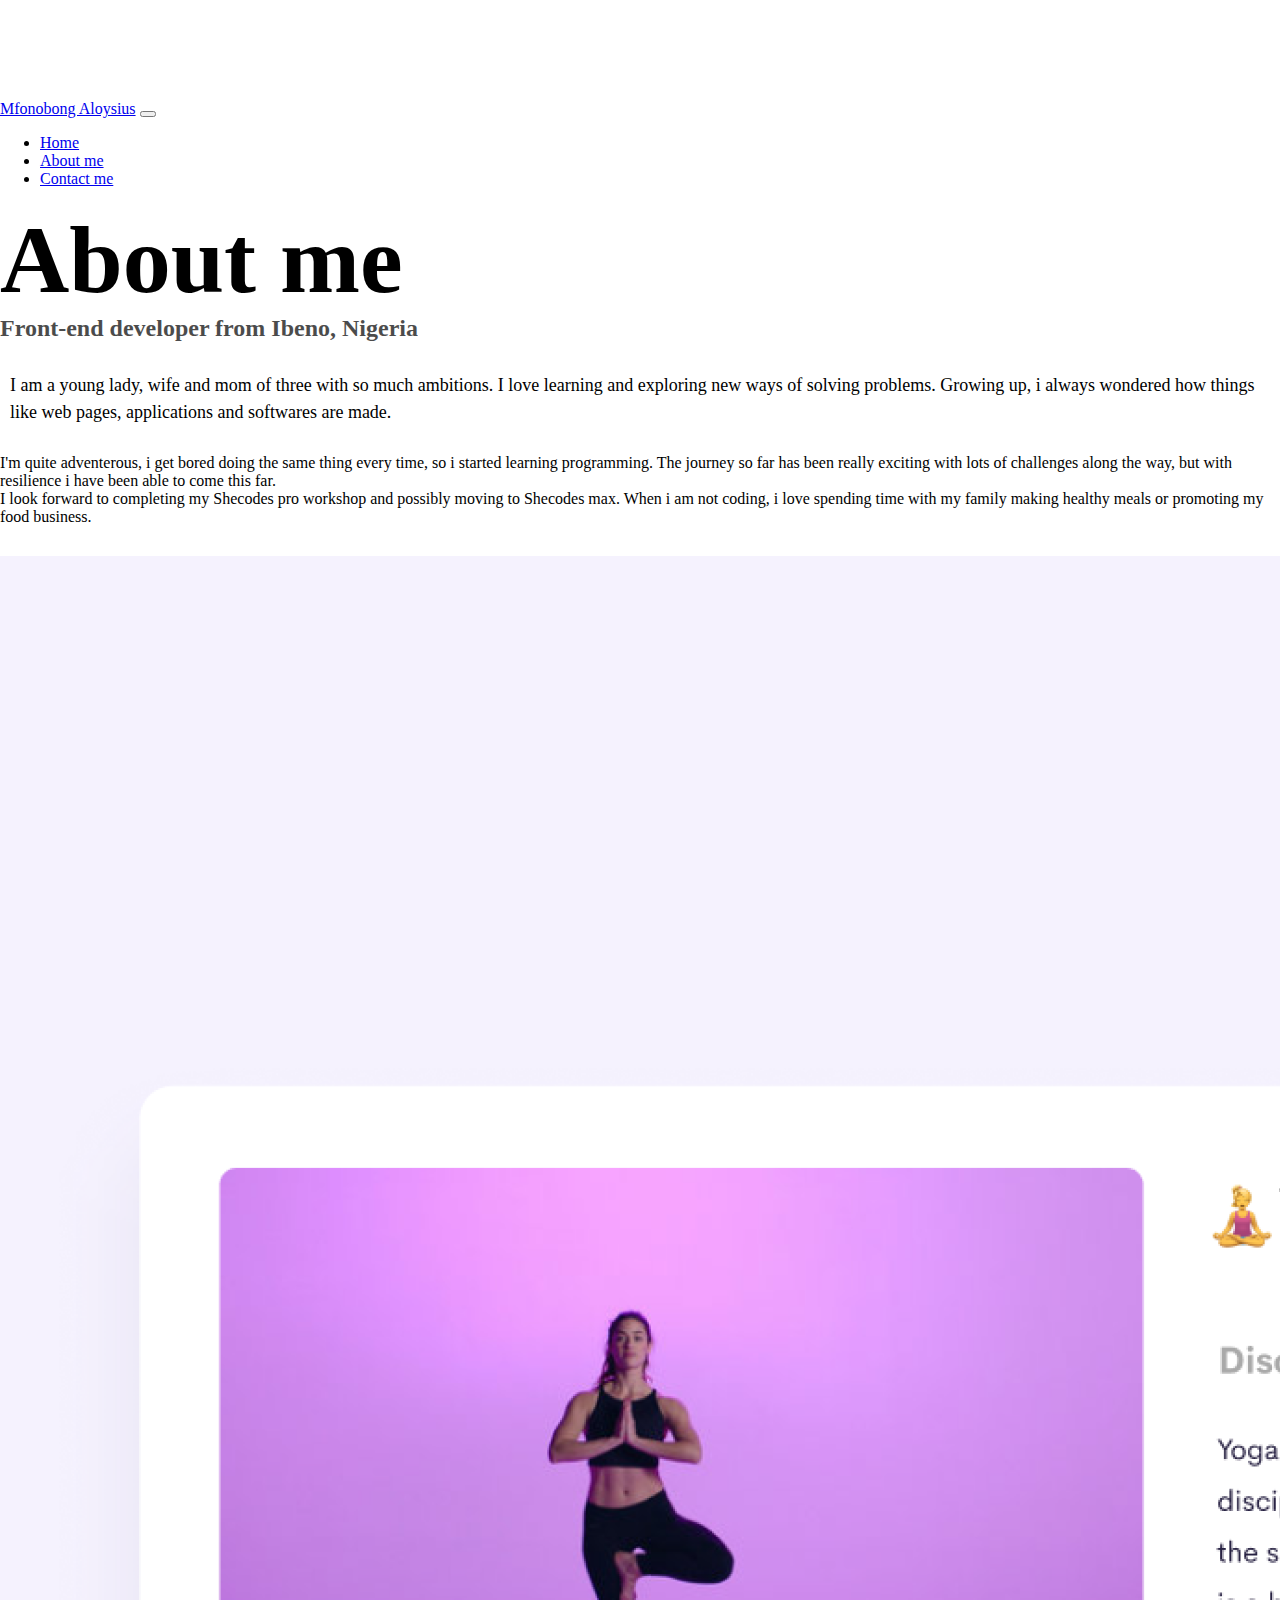
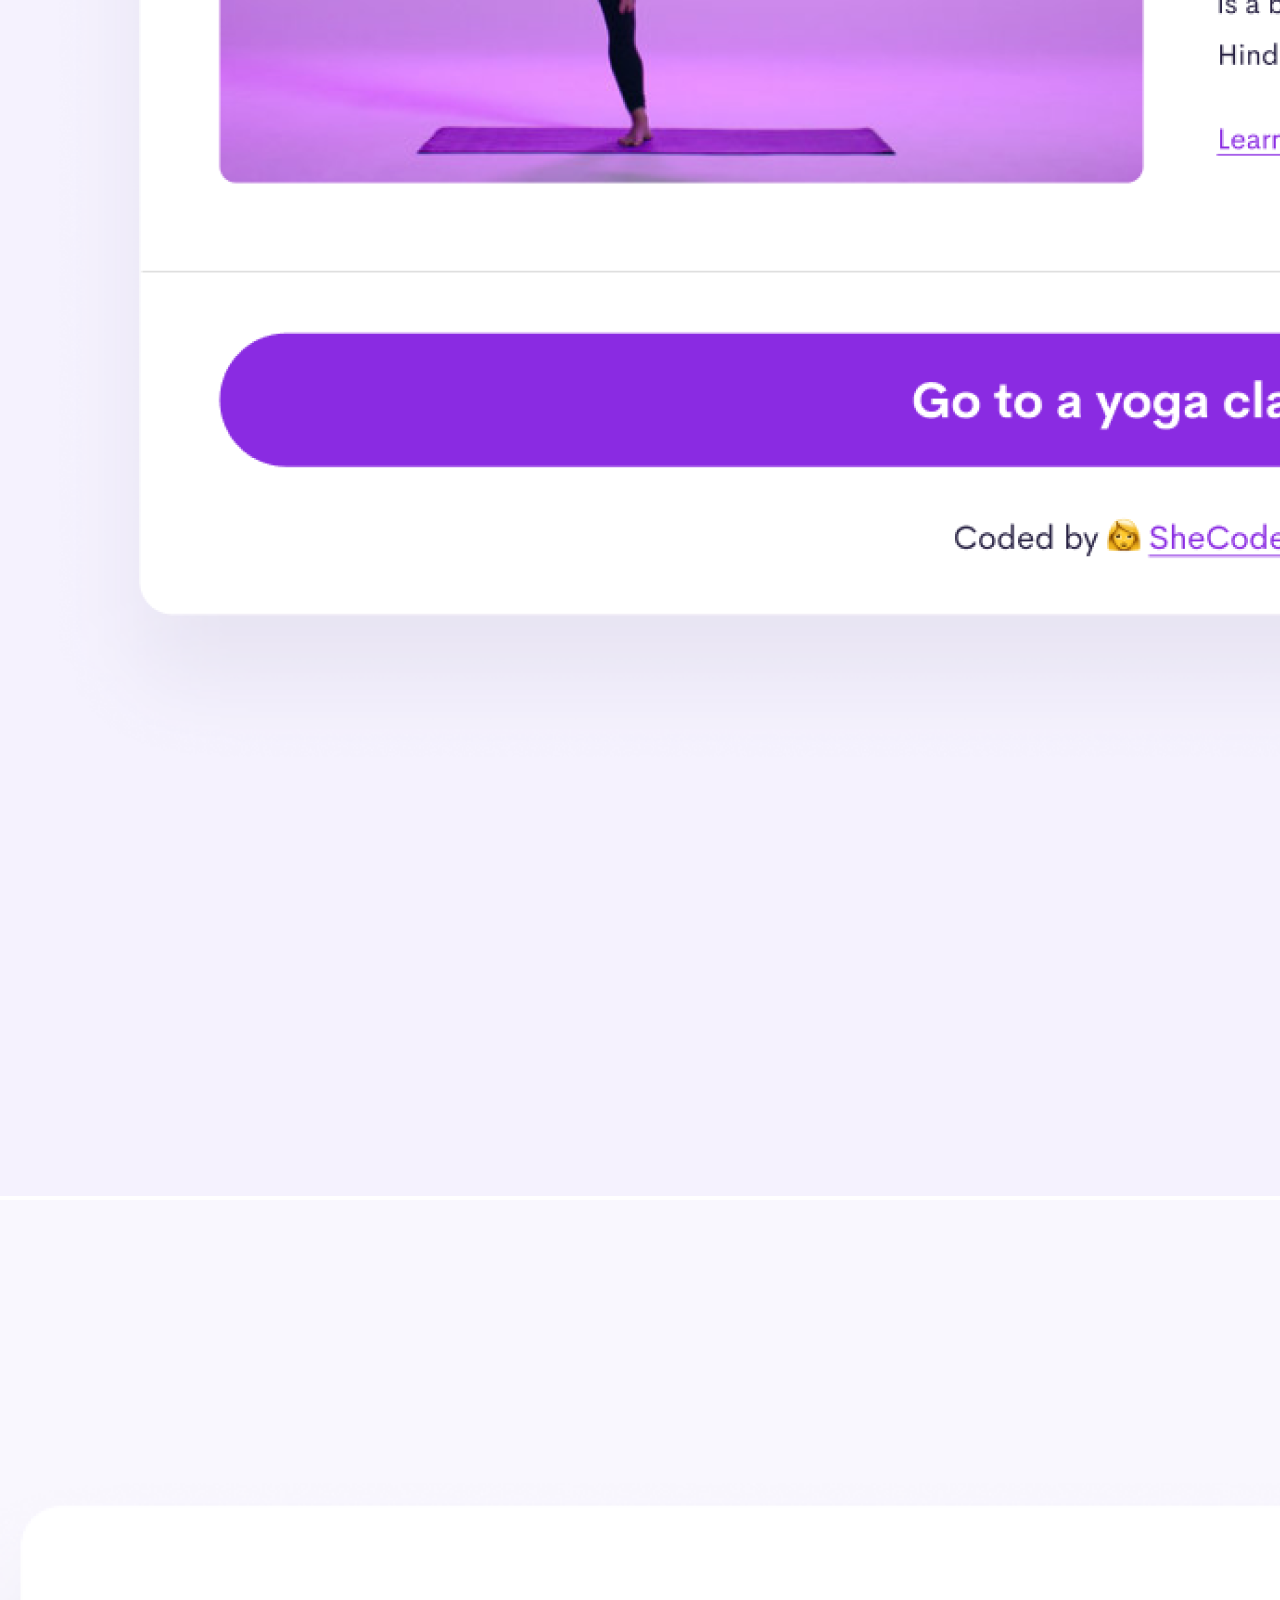
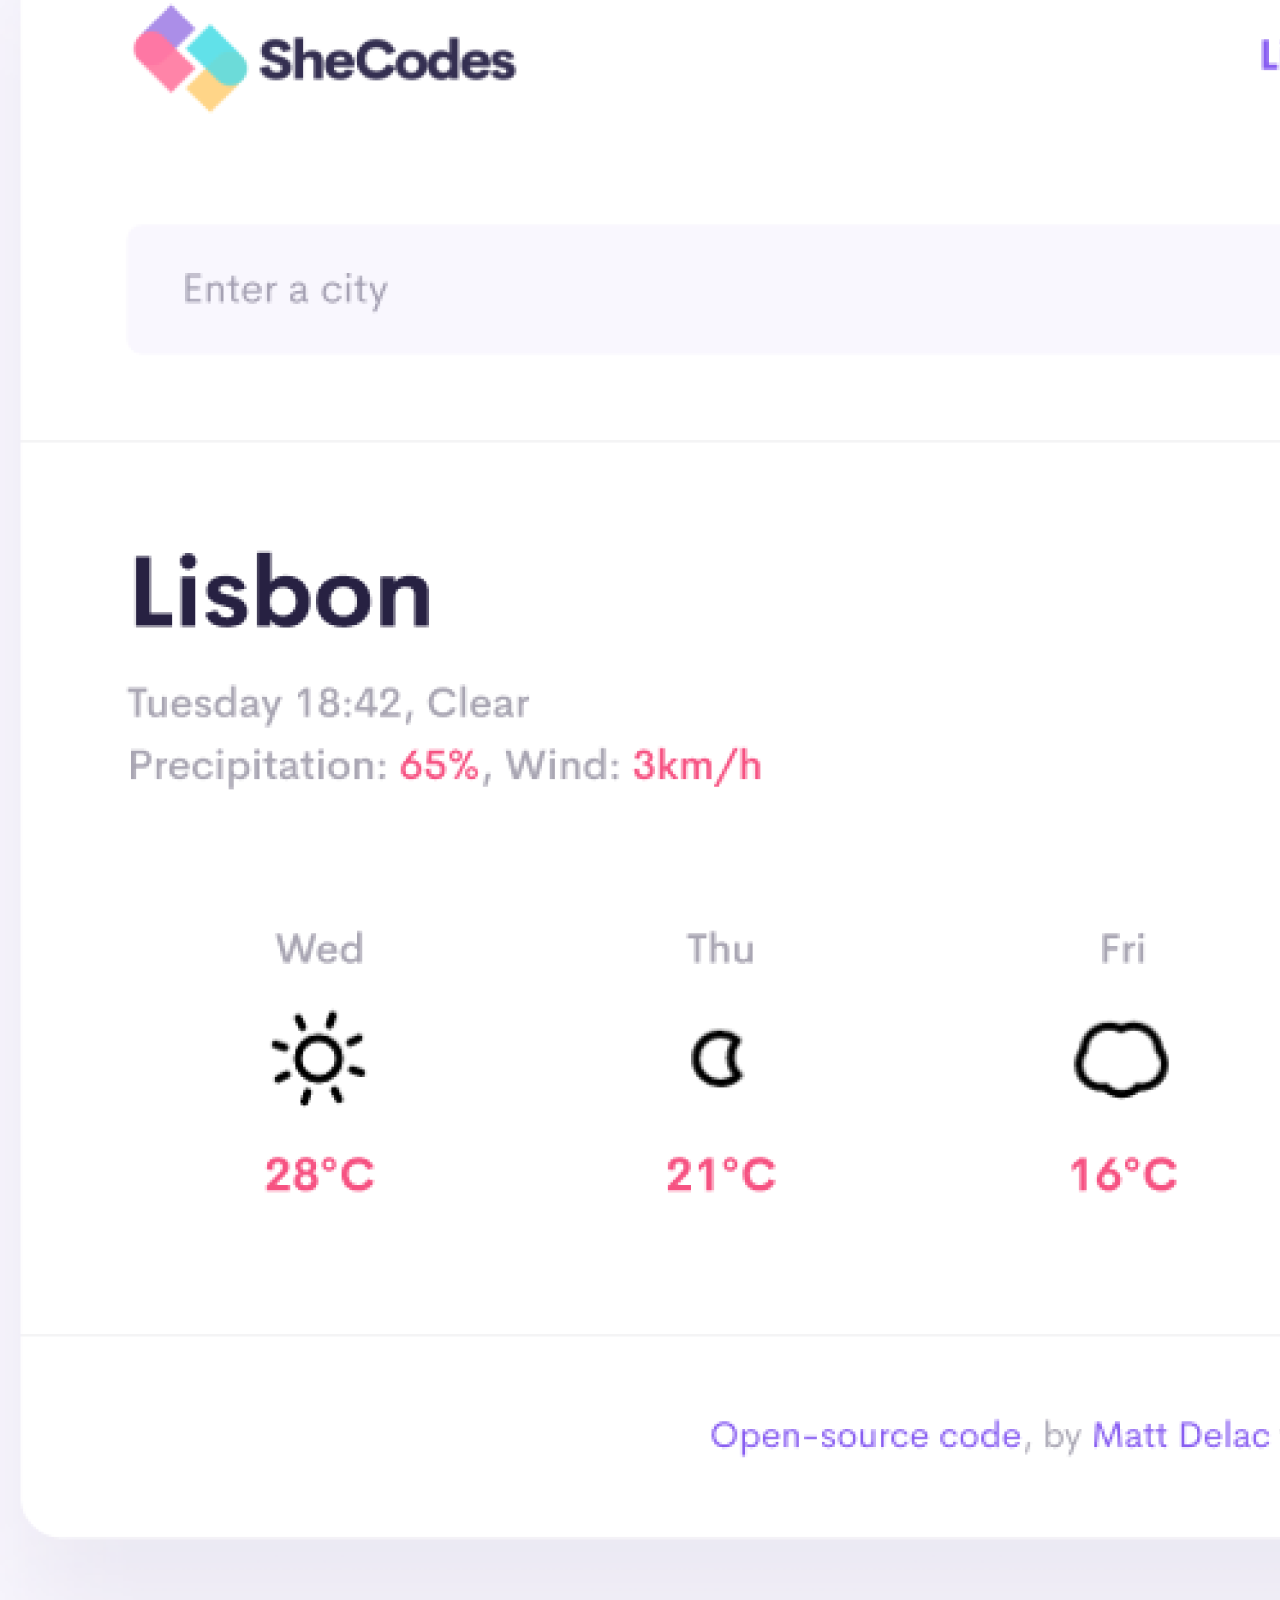
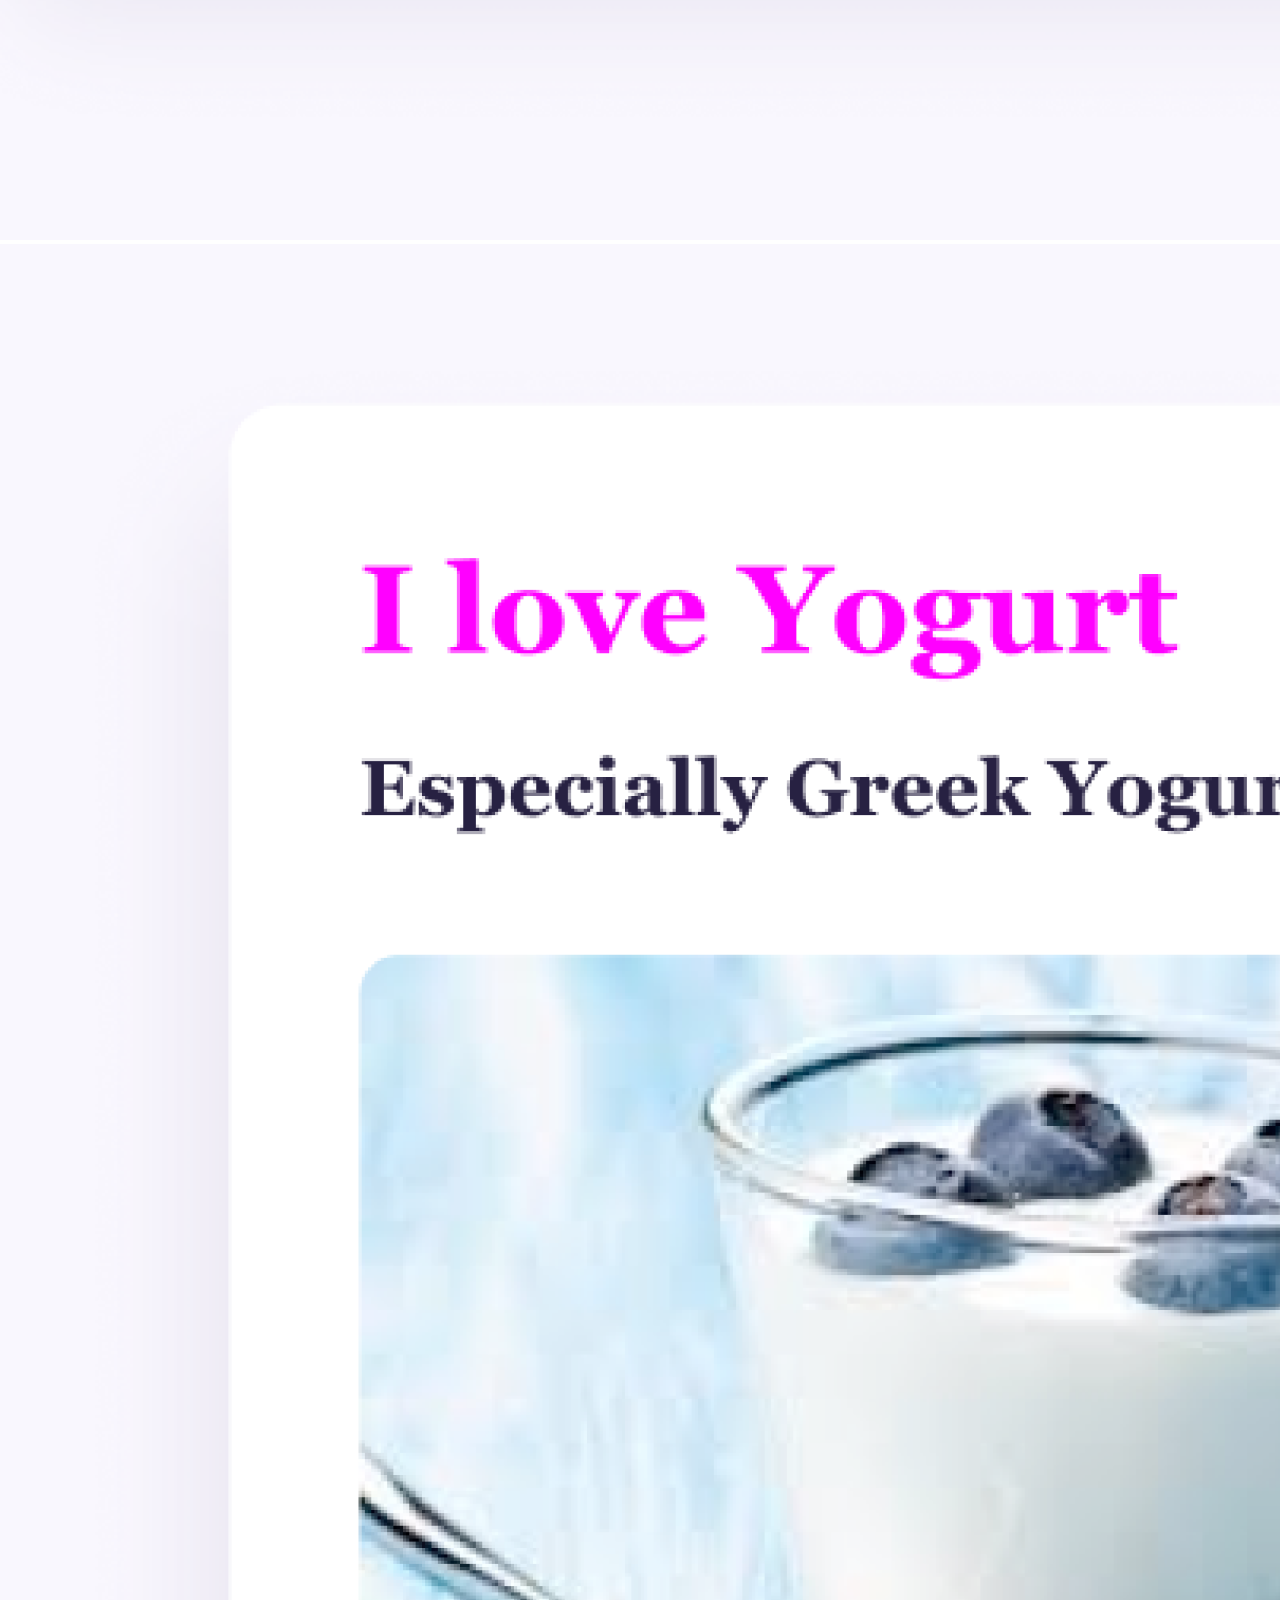
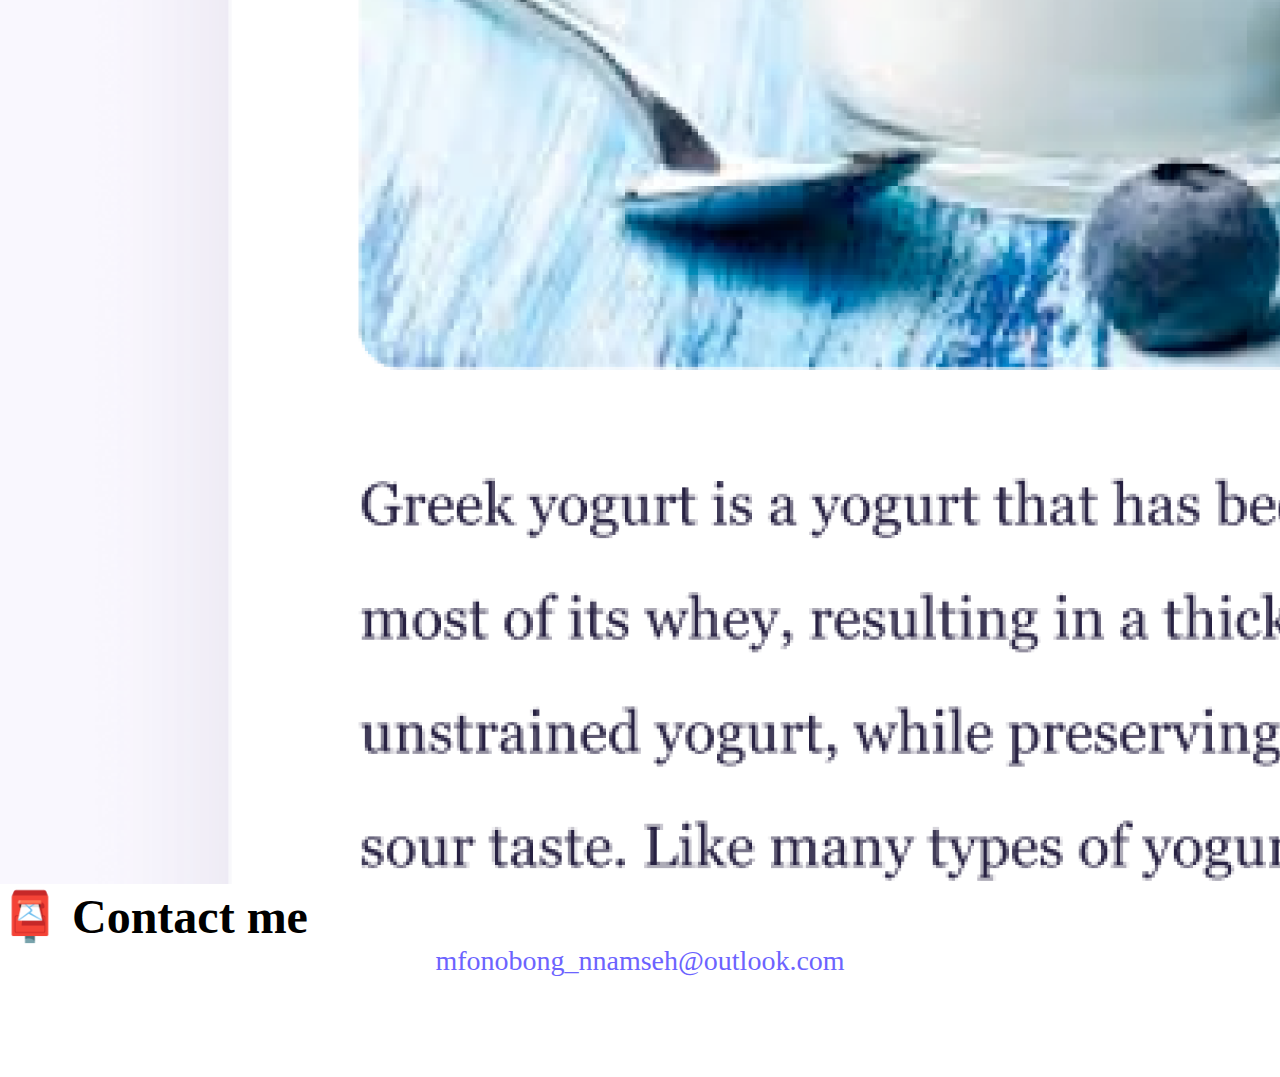
==== about.html @ fd5c32b6 "Created the HTML and CSS files. i also added images." ====
<!DOCTYPE html>
<html lang="en">
  <head>
    <meta charset="UTF-8" />
    <meta http-equiv="X-UA-Compatible" content="IE=edge" />
    <meta name="viewport" content="width=device-width, initial-scale=1.0" />
    <link
      href="https://cdn.jsdelivr.net/npm/bootstrap@5.0.0-beta2/dist/css/bootstrap.min.css"
      rel="stylesheet"
      integrity="sha384-BmbxuPwQa2lc/FVzBcNJ7UAyJxM6wuqIj61tLrc4wSX0szH/Ev+nYRRuWlolflfl"
      crossorigin="anonymous"
    />
    <script
      src="https://cdn.jsdelivr.net/npm/bootstrap@5.0.0-beta2/dist/js/bootstrap.bundle.min.js"
      integrity="sha384-b5kHyXgcpbZJO/tY9Ul7kGkf1S0CWuKcCD38l8YkeH8z8QjE0GmW1gYU5S9FOnJ0"
      crossorigin="anonymous"
    ></script>
    <link rel="stylesheet" href="/style.css" />
    <title>About me - Mfonobong Aloysius</title>
    <meta
      name="description"
      content="About Matt Delac, a front-end developer based in Europe"
    />
  </head>
  <body>
    <nav class="navbar navbar-expand-lg navbar-light bg-light fixed-top">
      <div class="container">
        <a class="navbar-brand" href="/" title="Homepage">Mfonobong Aloysius</a>
        <button
          class="navbar-toggler"
          type="button"
          data-bs-toggle="collapse"
          data-bs-target="#navbarNav"
          aria-controls="navbarNav"
          aria-expanded="false"
          aria-label="Toggle navigation"
        >
          <span class="navbar-toggler-icon"></span>
        </button>
        <div class="collapse navbar-collapse" id="navbarNav">
          <ul class="navbar-nav">
            <li class="nav-item">
              <a class="nav-link" aria-current="page" href="/" tilte="Homepage"
                >Home</a
              >
            </li>
            <li class="nav-item">
              <a
                class="nav-link active"
                href="/about.html"
                title="About Mfonobong Aloysius"
                >About me</a
              >
            </li>
            <li class="nav-item">
              <a
                class="nav-link"
                href="/about.html#contact"
                title="Contact Mfonobong Aloysius"
                >Contact me</a
              >
            </li>
          </ul>
        </div>
      </div>
    </nav>
    <h1 class="text-center">About me</h1>
    <h3 class="text-center">Front-end developer from Ibeno, Nigeria</h3>
    <div class="about-paragraphs text-center">
      <p>
        I am a young lady, wife and mom of three with so much ambitions. I love
          learning and exploring new ways of solving problems. Growing up, 
          i always wondered how things like web pages, applications and softwares
          are made.
      </p>

      <br />
          I'm quite adventerous, i get bored doing the same thing every time, so i
          started learning programming. The journey so far has been really
          exciting with lots of challenges along the way, but with resilience i have been able to come this far.
         
          <br />
          I look forward to completing my Shecodes pro workshop and possibly moving to Shecodes max.
           When i am  not coding, i love spending time with my family making healthy meals or promoting my food business.
        </div>
    <div class="container">
      <div class="row">
        <div class="col-sm-4">
          <img
            src="/images/yoga.png"
            class="img-fluid p-2 mb-4 shadow rounded"
            alt="Yoga project"
          />
        </div>
        <div class="col-sm-4">
          <img
            src="/images/weather.png"
            class="img-fluid p-2 mb-4 shadow rounded"
            alt="Weather project"
          />
        </div>
        <div class="col-sm-4">
          <img
            src="/images/yogurt.png"
            class="img-fluid p-2 mb-4 shadow rounded"
            alt="Yogurt project"
          />
        </div>
      </div>
    </div>
    <div id="contact" class="mt-5">
      <h2 class="text-center">📮 Contact me</h2>
      <a href="mailto:mfonobong_nnamseh@outlook.com" class="email-link"> mfonobong_nnamseh@outlook.com </a>
    </div>
  </body>
</html>
---- style.css ----
:root {
    --primary-color: #6c63ff;
    --secondary-color: #f5f2fe;
    --box-shadow: 0 5px 10px rgba(0, 0, 0, 0.3);
  }
  
  body {
    margin: 100px 0;
  }
  
  h1,
  h2,
  h3 {
    margin: 0;
  }
  
  h1 {
    font-size: 96px;
  }
  
  h2 {
    font-size: 48px;
  }
  
  h3 {
    font-size: 24px;
    opacity: 0.7;
  }
  
  p {
    font-size: 18px;
    line-height: 1.5;
  }
  
  .navigation-links {
    display: flex;
    margin-top: 40px;
    justify-content: center;
  }
  
  .navigation-links a {
    margin: 20px;
  }
  
  .primary-link {
    border-radius: 4px;
    padding: 20px 15px;
    text-decoration: none;
    text-transform: capitalize;
    background: var(--primary-color);
    box-shadow: var(--box-shadow);
    color: white;
  }
  
  .primary-link:hover {
    color: white;
  }
  
  .secondary-link {
    border-radius: 4px;
    padding: 20px 15px;
    text-decoration: none;
    text-transform: capitalize;
    color: var(--primary-color);
    border: 1px solid var(--primary-color);
  }
  
  .homepage-link {
    color: var(--primary-color);
    text-align: center;
    display: block;
  }
  
  .about-paragraphs {
    margin: 30px 0;
  }
  
  .about-paragraphs p {
    margin: 10px;
  }
  
  .email-link {
    display: flex;
    justify-content: center;
    color: var(--primary-color);
    font-size: 28px;
    text-decoration: none;
  }
  
  .email-link:hover {
    text-decoration: underline;
  }
  
  @media (max-width: 576px) {
    h1 {
      font-size: 48px;
      line-height: 1.5;
    }
  
    h2 {
      font-size: 32px;
      text-align: center;
    }
  
    p {
      text-align: center;
    }
  
    .project-link {
      display: block;
      text-align: center;
      margin: 0 20px;
    }
  }
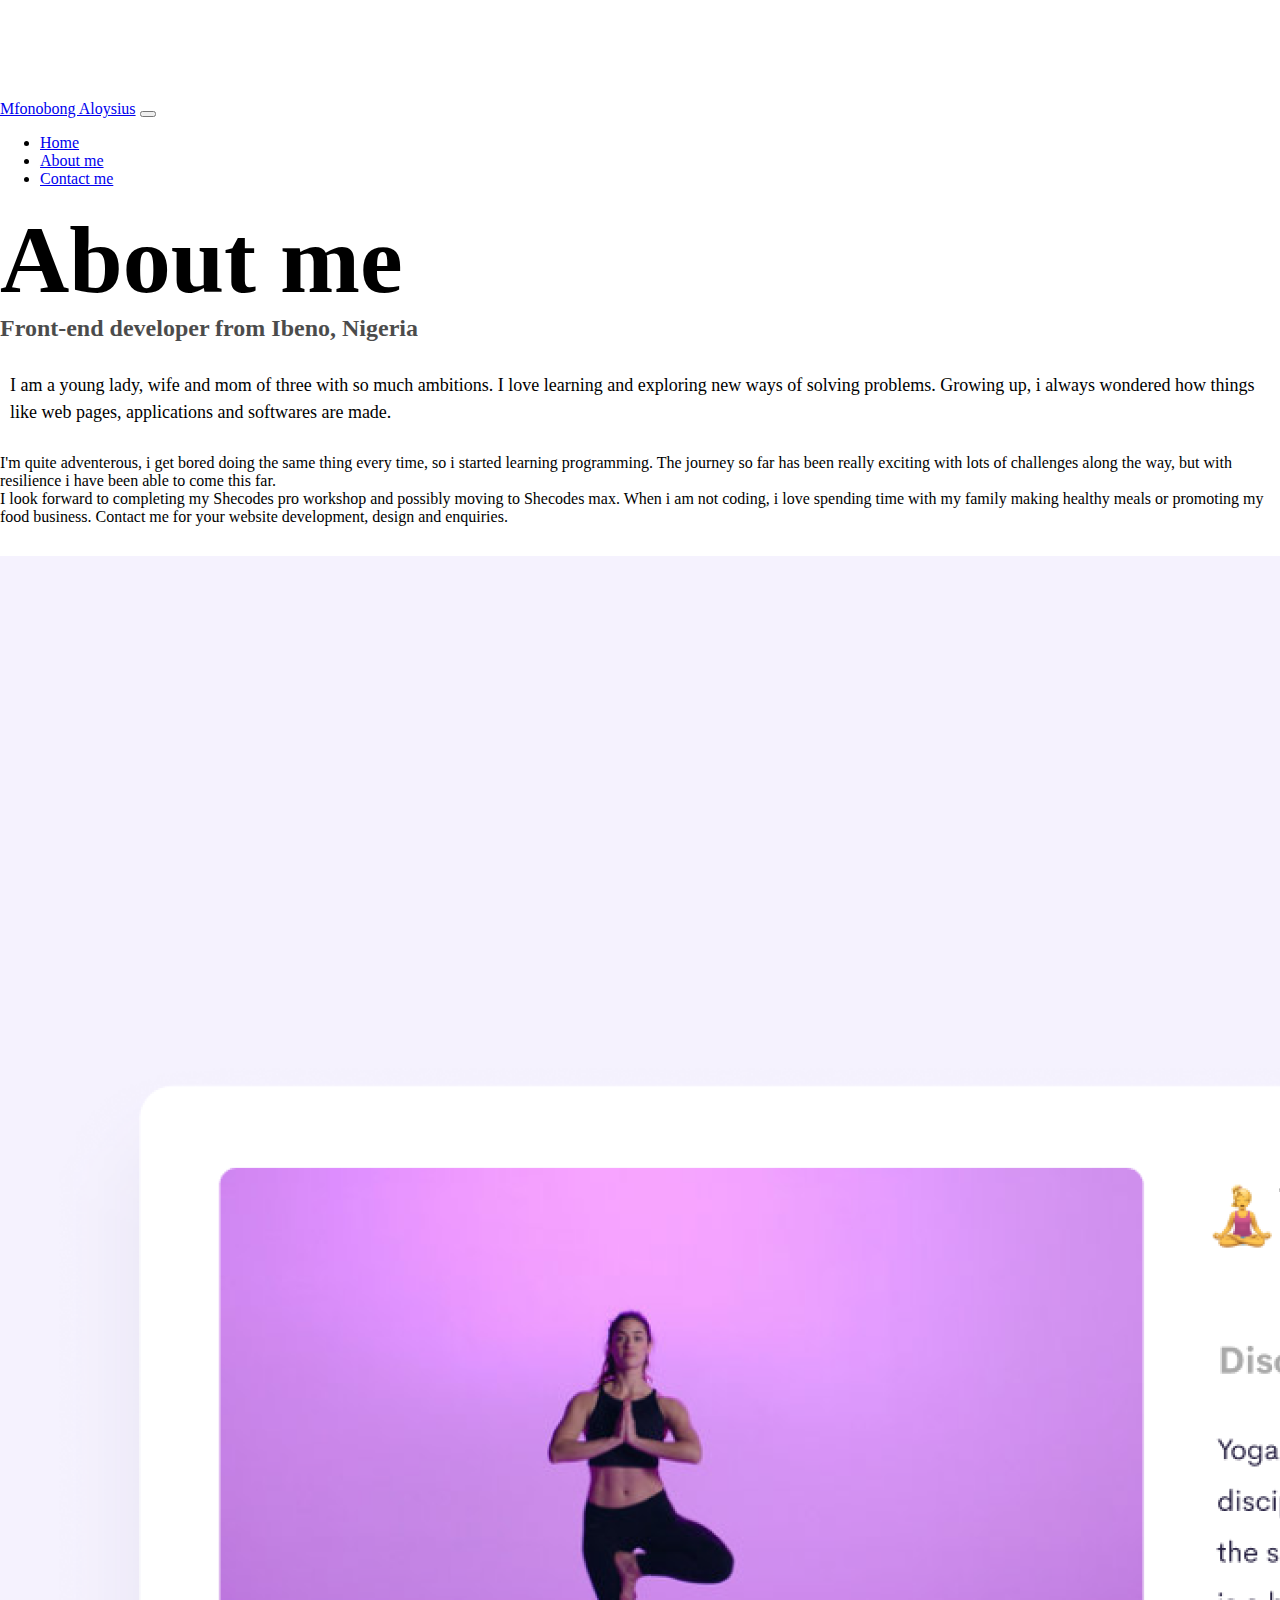
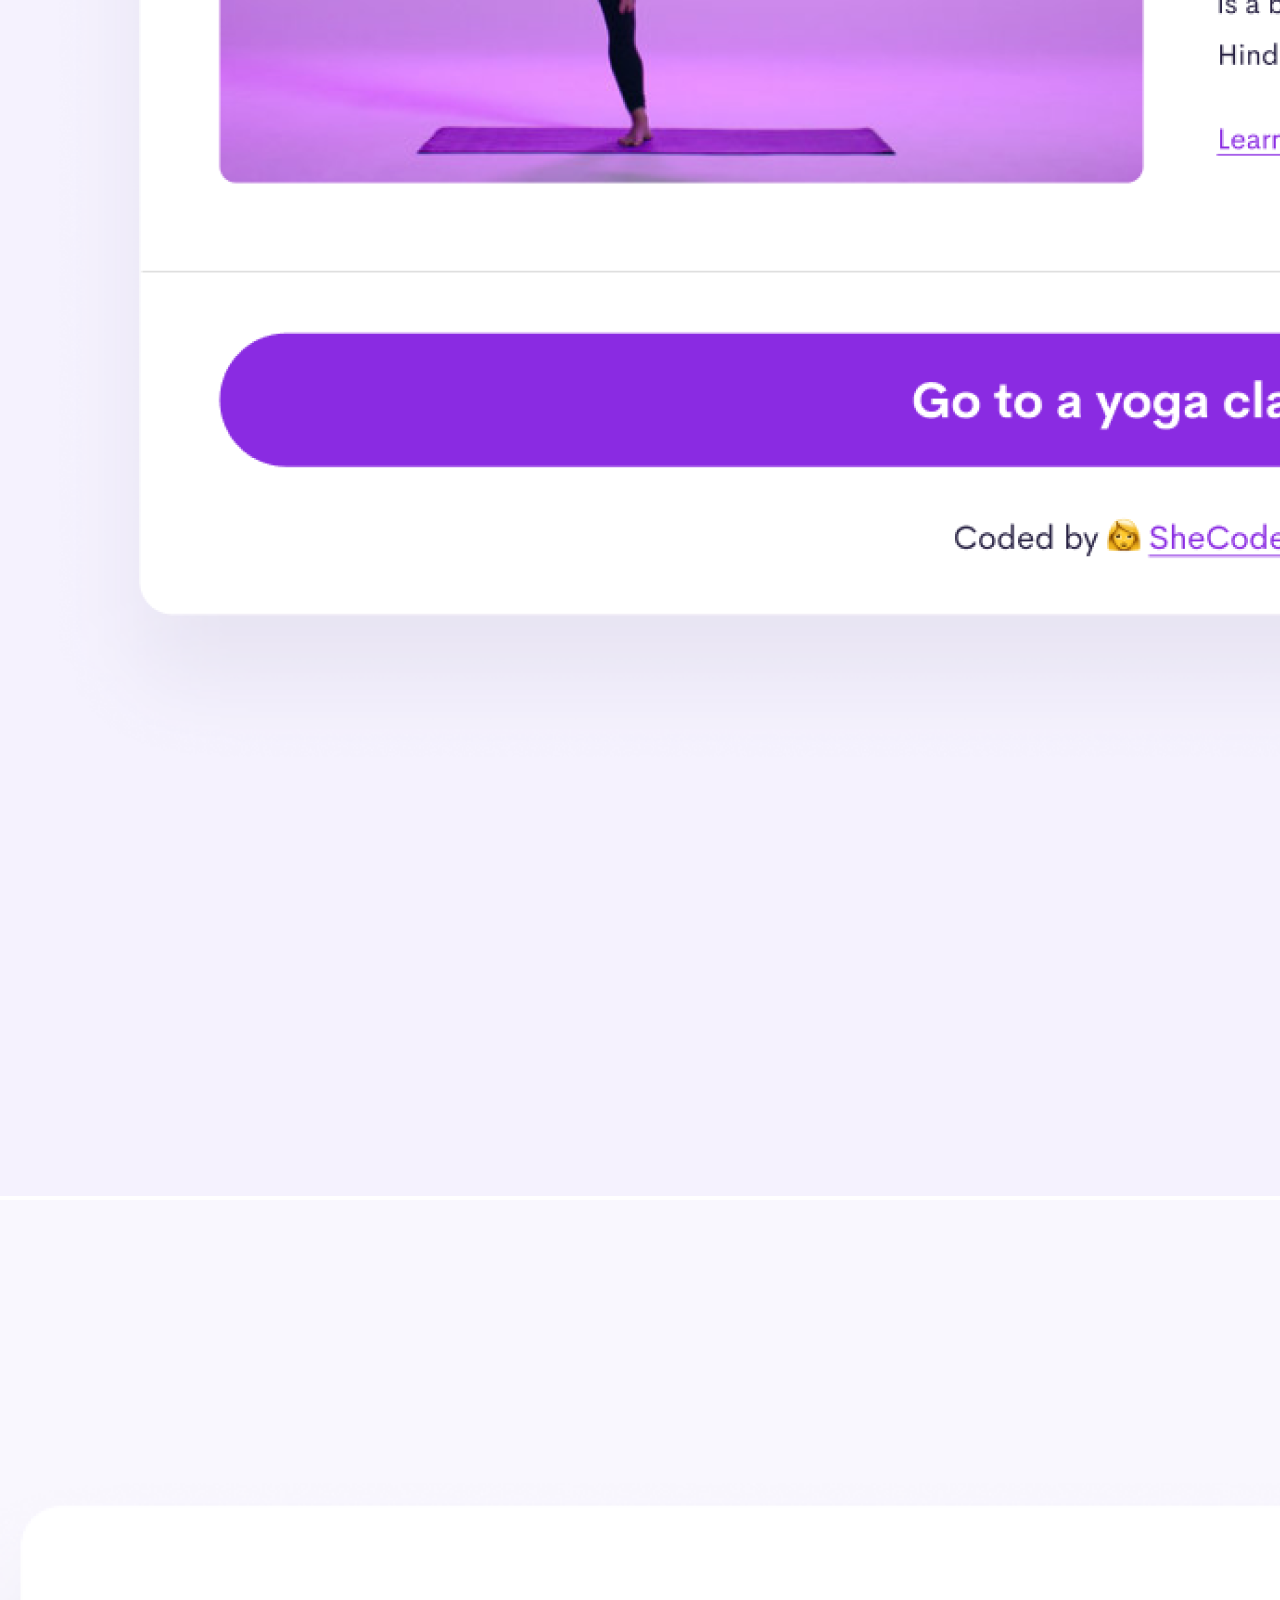
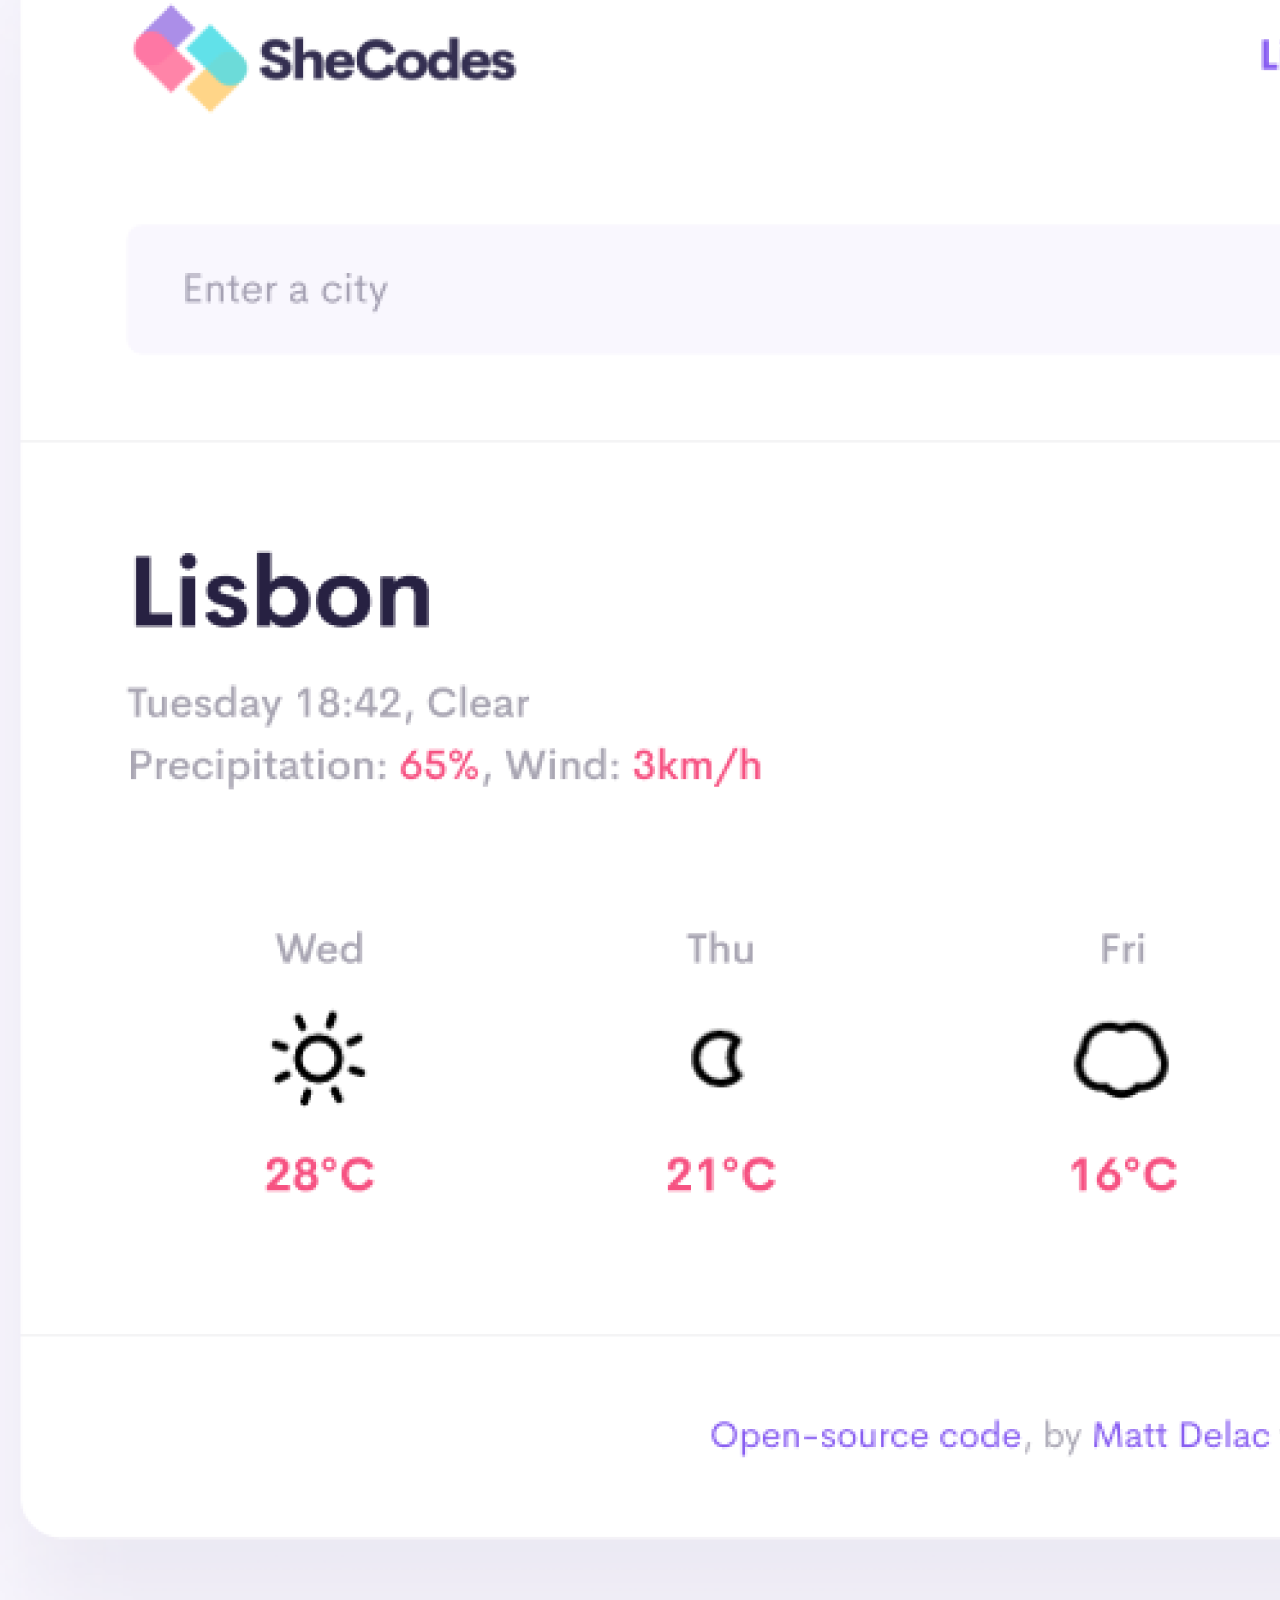
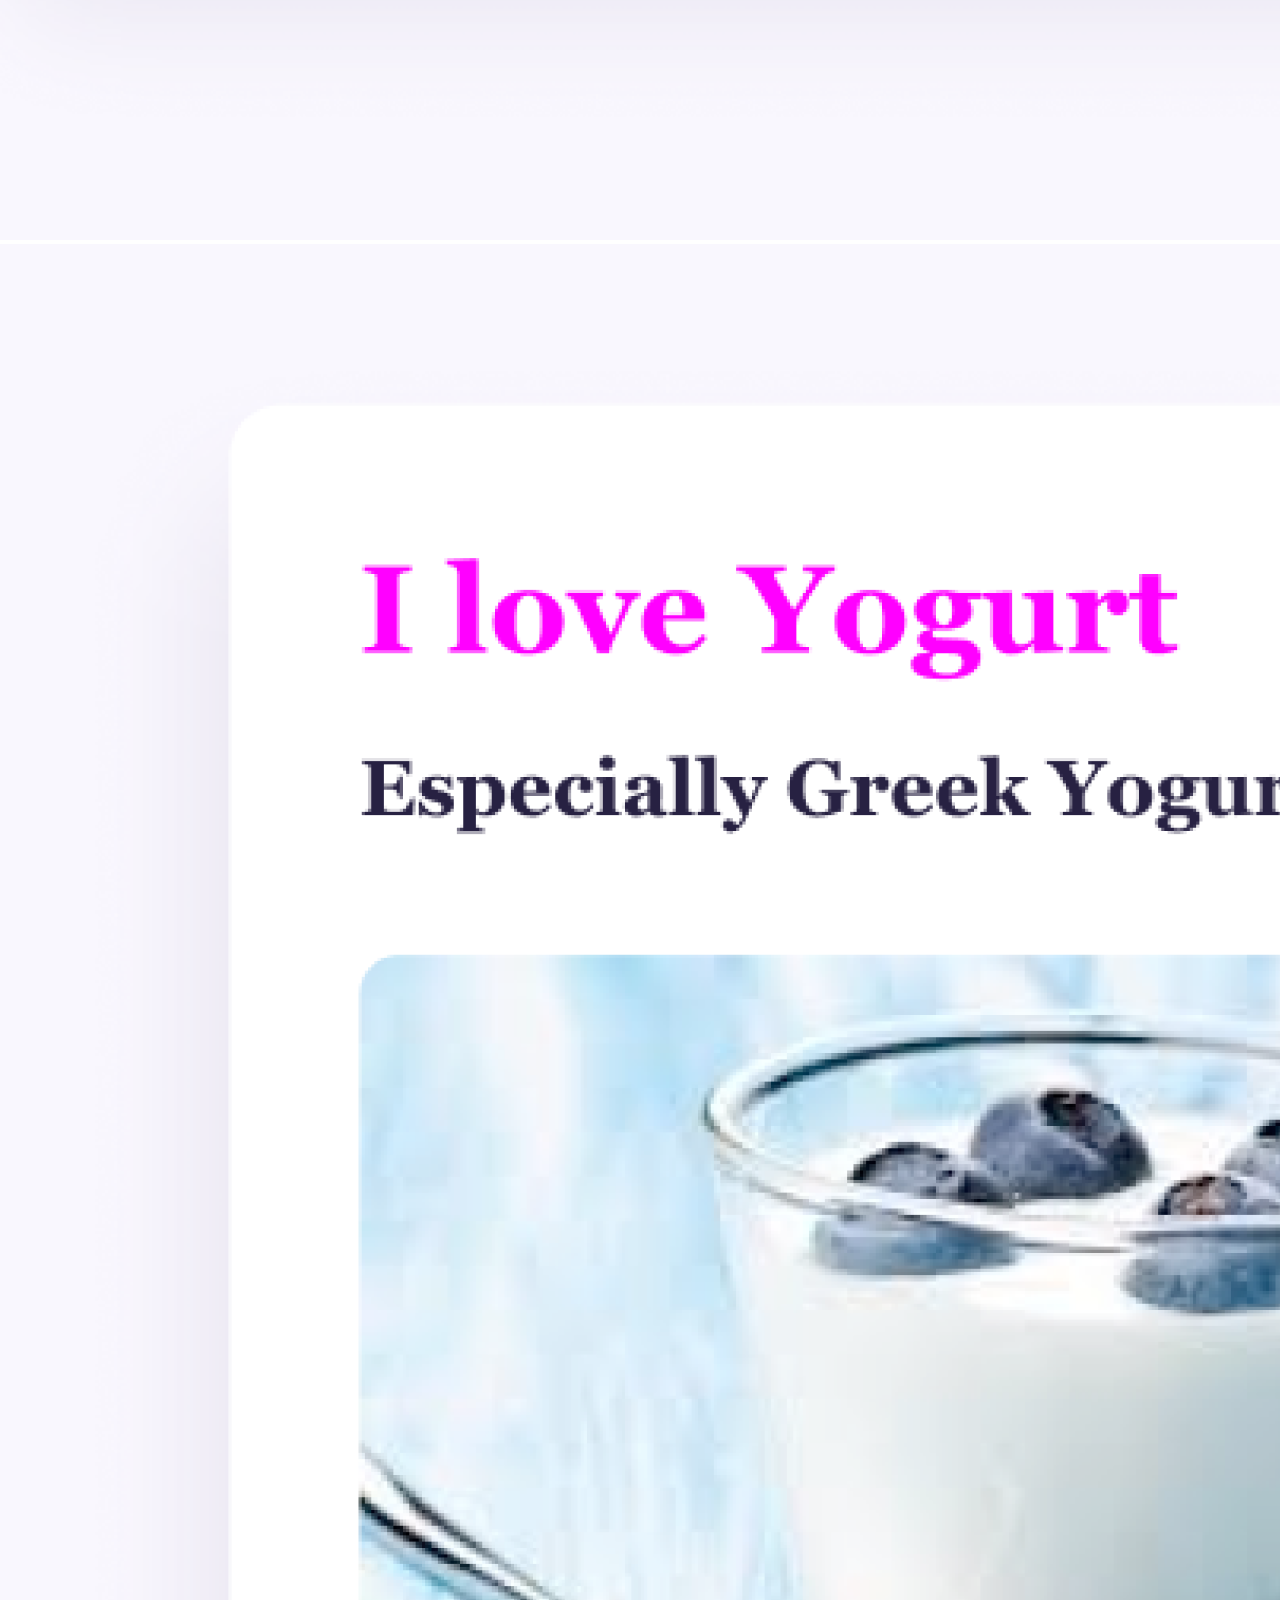
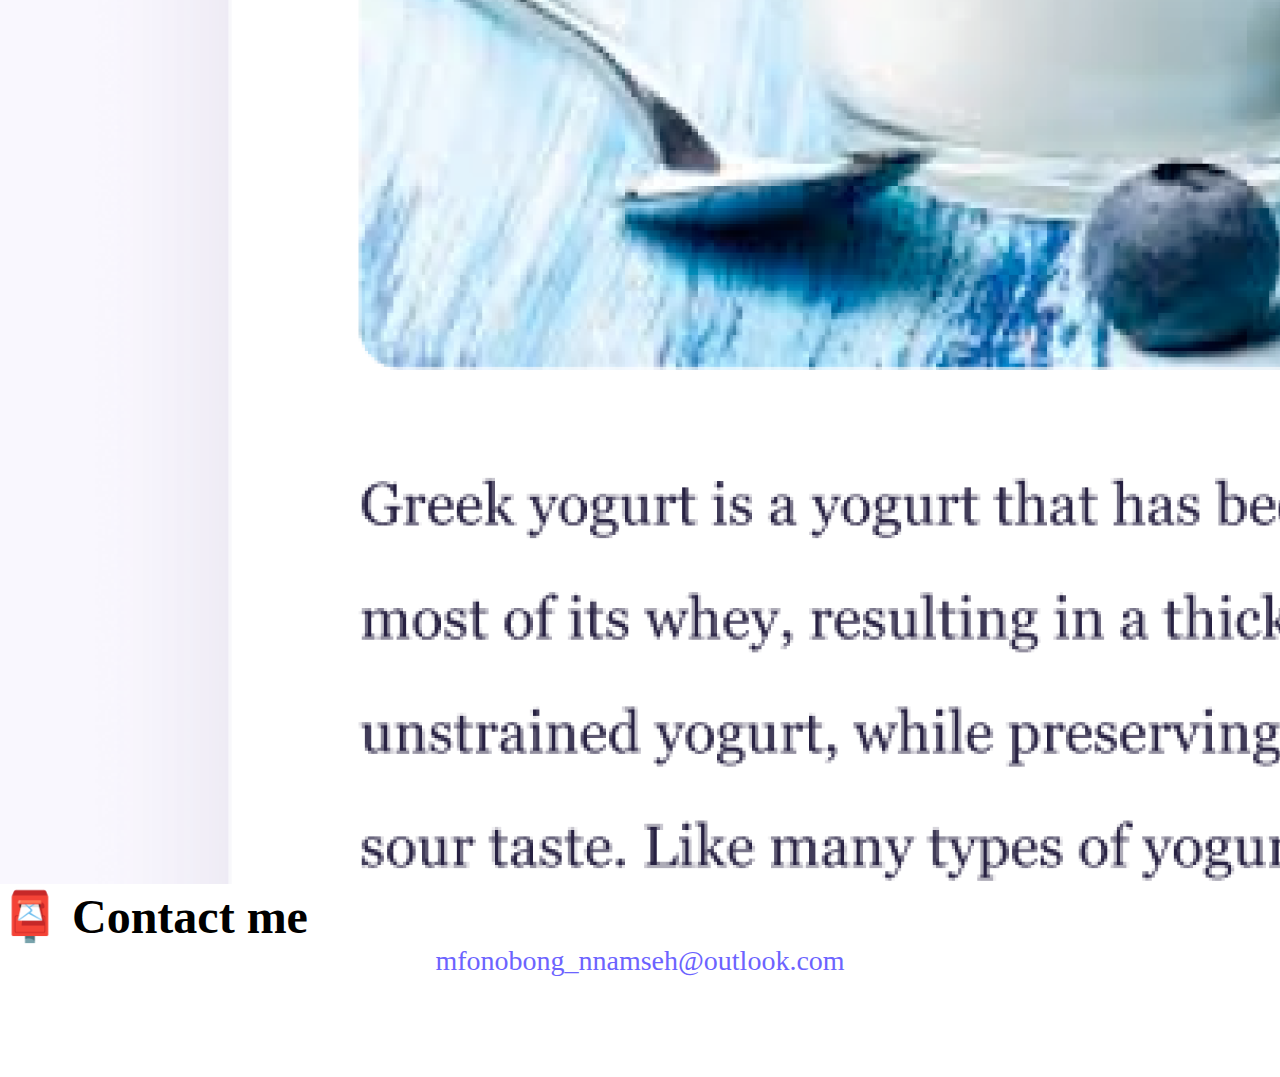
==== commit 6d393da3: "Edited the html file." ====
--- a/about.html
+++ b/about.html
@@ -19,7 +19,7 @@
     <title>About me - Mfonobong Aloysius</title>
     <meta
       name="description"
-      content="About Matt Delac, a front-end developer based in Europe"
+      content="About Mfonobong Aloysius, a front-end developer based in Nigeria"
     />
   </head>
   <body>
@@ -82,7 +82,8 @@
           <br />
           I look forward to completing my Shecodes pro workshop and possibly moving to Shecodes max.
            When i am  not coding, i love spending time with my family making healthy meals or promoting my food business.
-        </div>
+           Contact me for your website development, design and enquiries. 
+          </div>
     <div class="container">
       <div class="row">
         <div class="col-sm-4">
